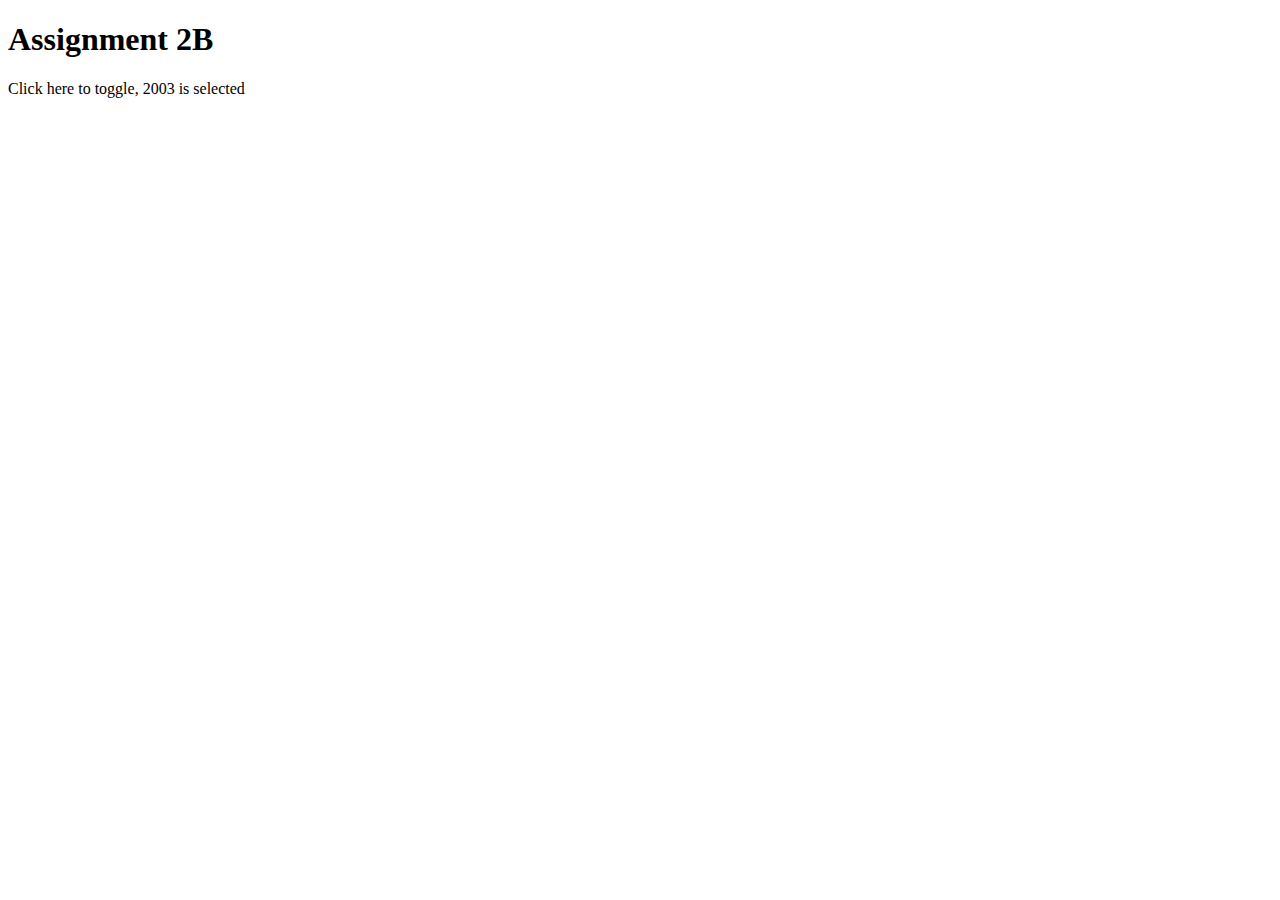
==== mathias/index.html @ 17575e23 "Added assignment2b" ====
<!DOCTYPE html>
<html lang="en">
<head>
    <meta charset="utf-8">
    <title>D3 Page Template</title>
    <link rel="stylesheet" type="text/css" href="src/css/global.css">
    <script type="text/javascript" src="src/js/d3.js"></script>


</head>
<h1>Assignment 2B</h1>
<p>Click here to toggle, 2003 is selected</p>

<body>

<script type="text/javascript" src="src/js/assignment2b.js"></script>


</body>

</html>
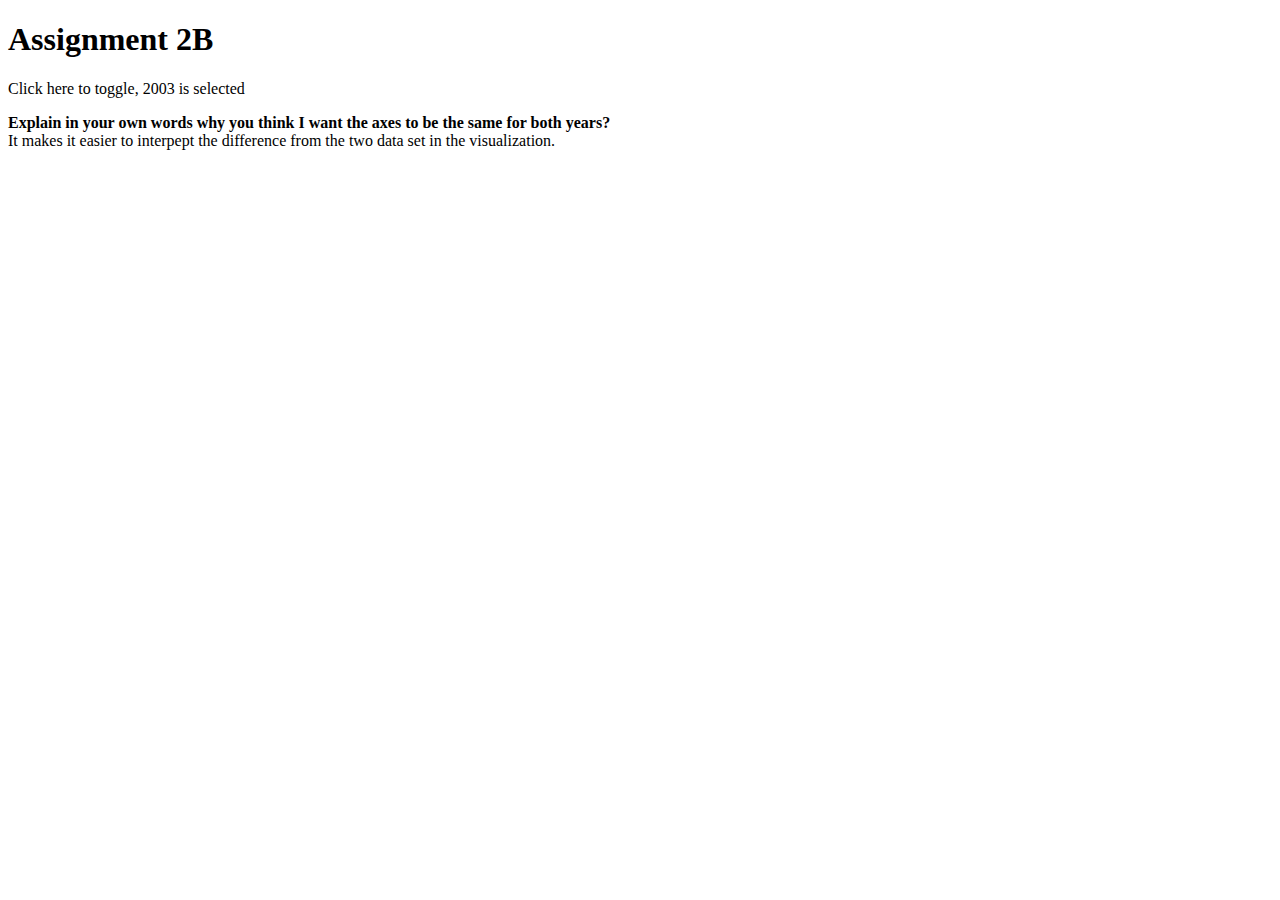
==== commit ae8f4196: "Added python notebook for the assignment" ====
--- a/mathias/index.html
+++ b/mathias/index.html
@@ -11,6 +11,9 @@
 <h1>Assignment 2B</h1>
 <p>Click here to toggle, 2003 is selected</p>
 
+<div><b>Explain in your own words why you think I want the axes to be the same for both years?</b></div>
+
+<div>It makes it easier to interpept the difference from the two data set in the visualization.</div>
 <body>
 
 <script type="text/javascript" src="src/js/assignment2b.js"></script>
